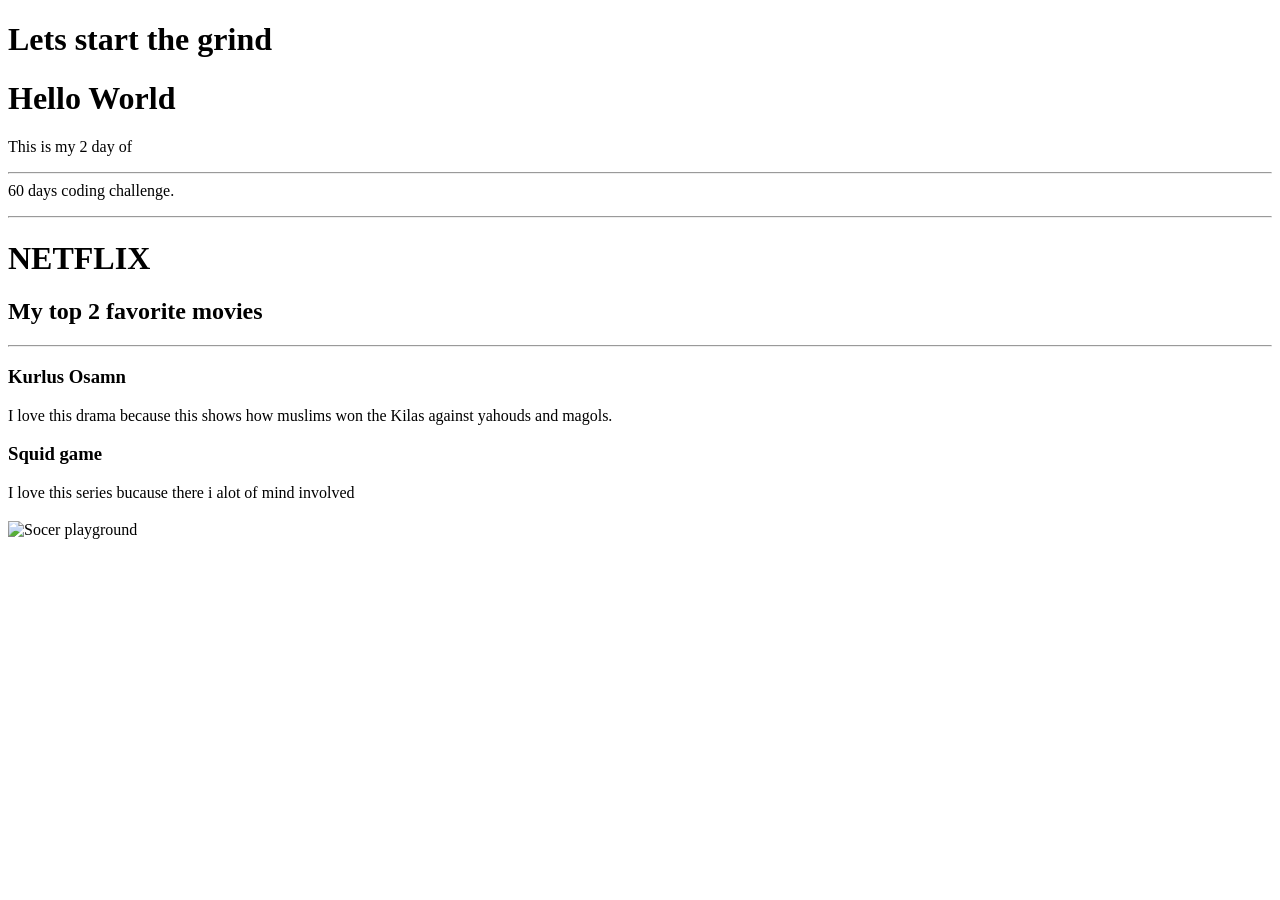
==== index.html @ 475f4680 "Update day reference in index.html" ====
<!DOCTYPE html>
<html lang="en">
    
<head>
    <meta charset="UTF-8">
    <meta name="viewport" content="width=device-width, initial-scale=1.0">
    <title>Document</title>
    <link rel="stylesheet" href="style.css">
</head>
<body>

    <div>
        <h1>Lets start the grind </h1>
    </div>
    <h1 class="first-head"> 
        Hello World
    </h1>
    <p>
        This is my 2 day of
        <hr /> <!-- <br /> another way of break the paragraph --> 
        60 days coding challenge.
    </p>
    <hr />
    <h1> NETFLIX</h1>
    <h2>My top 2 favorite movies</h2>
    <hr />
    <h3>Kurlus Osamn</h3>
    <p> I love this drama because this shows how muslims won the Kilas against yahouds and magols. </p>
    <h3>Squid game</h3>
    <p>I love this series bucause there i alot of mind involved</p>
    <h3></h3>
    <img src="https://picsum.photos/200" alt="Socer playground" />

</body>

</html>
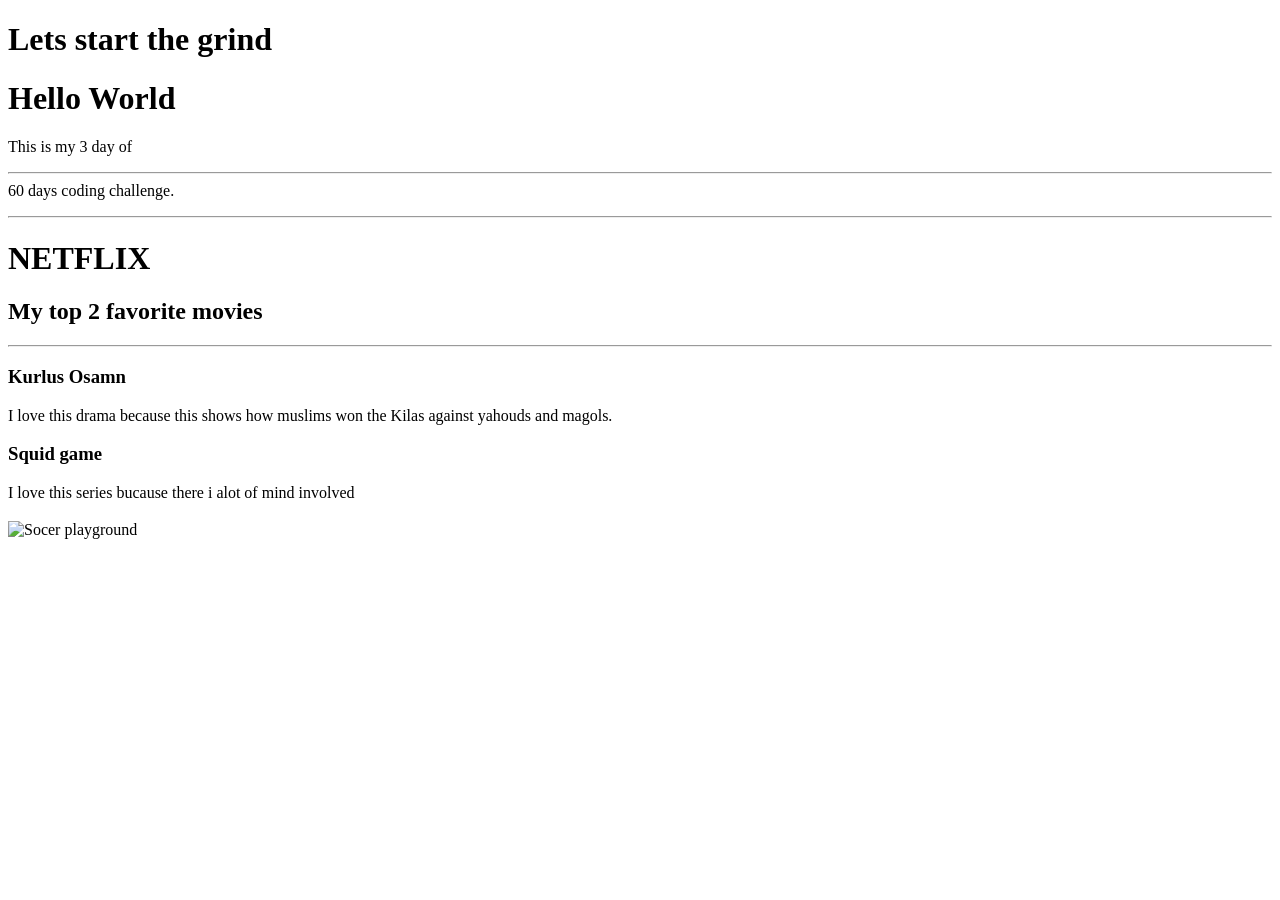
==== commit b72b650f: "Update index.html" ====
--- a/index.html
+++ b/index.html
@@ -16,7 +16,7 @@
         Hello World
     </h1>
     <p>
-        This is my 2 day of
+        This is my 3 day of
         <hr /> <!-- <br /> another way of break the paragraph --> 
         60 days coding challenge.
     </p>
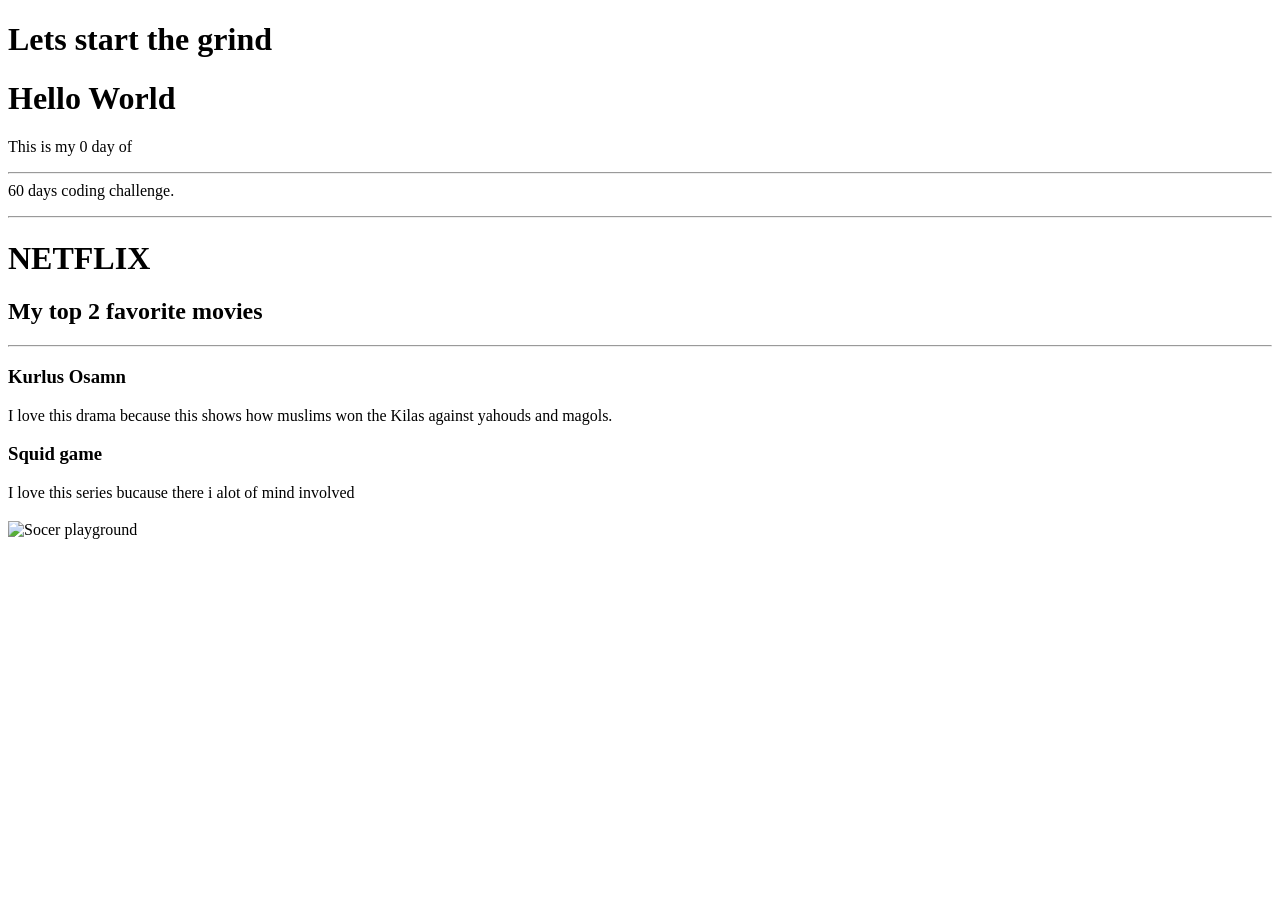
==== commit d6d689e5: "Update index.html" ====
--- a/index.html
+++ b/index.html
@@ -16,7 +16,7 @@
         Hello World
     </h1>
     <p>
-        This is my 3 day of
+        This is my 0 day of
         <hr /> <!-- <br /> another way of break the paragraph --> 
         60 days coding challenge.
     </p>
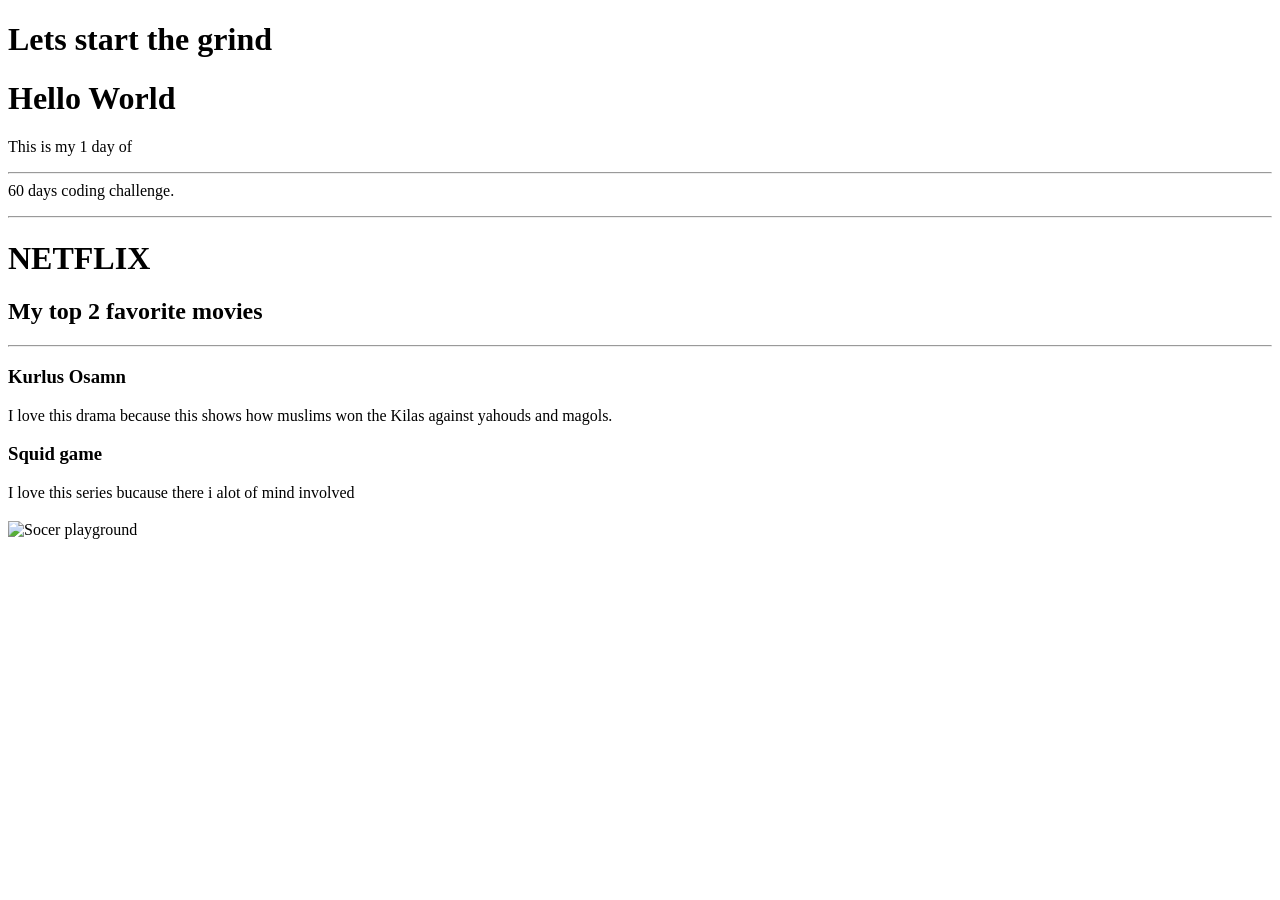
==== commit fc931dea: "Update index.html" ====
--- a/index.html
+++ b/index.html
@@ -16,7 +16,7 @@
         Hello World
     </h1>
     <p>
-        This is my 0 day of
+        This is my 1 day of
         <hr /> <!-- <br /> another way of break the paragraph --> 
         60 days coding challenge.
     </p>
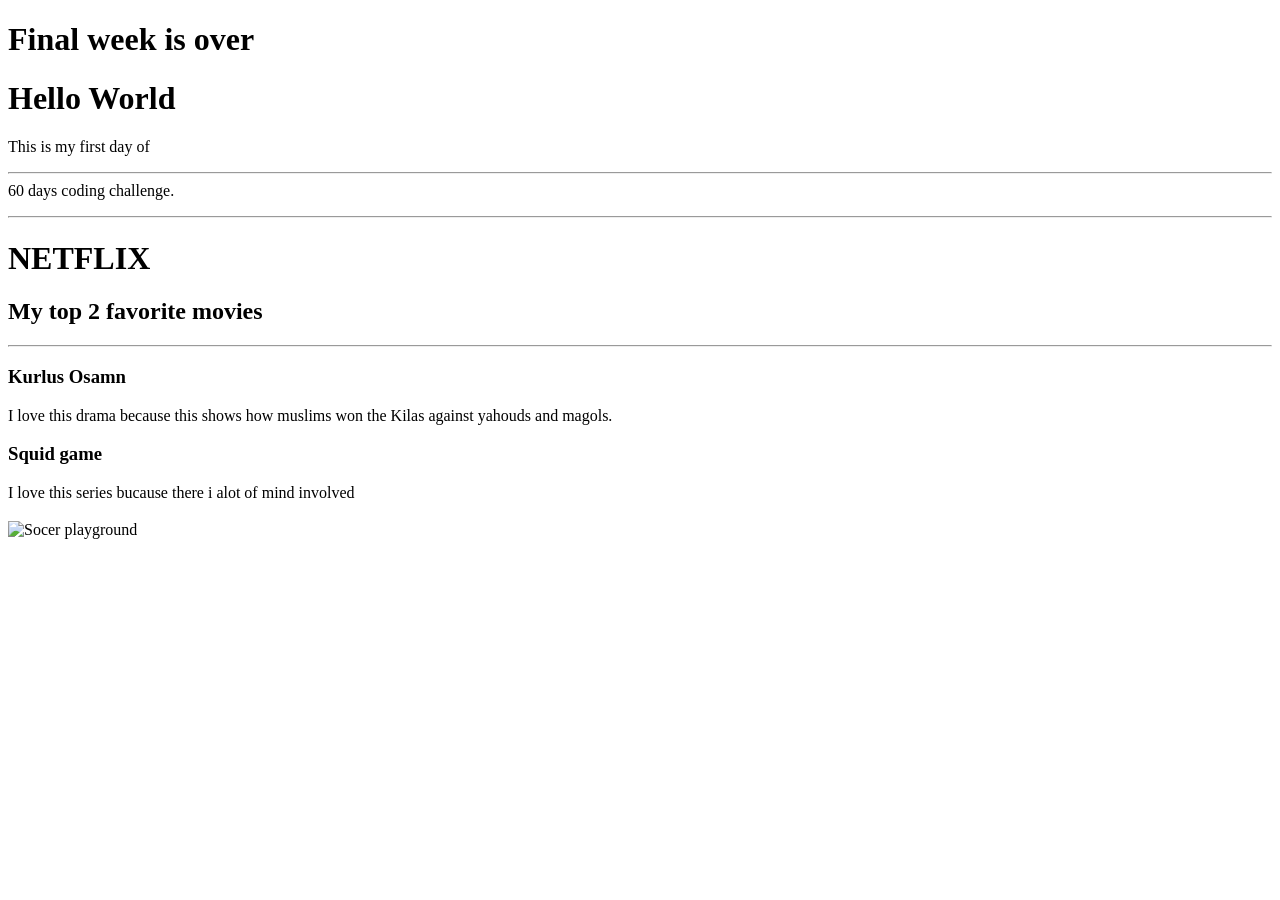
==== commit 98fd2a69: "Add files via upload" ====
--- a/index.html
+++ b/index.html
@@ -10,13 +10,13 @@
 <body>
 
     <div>
-        <h1>Lets start the grind </h1>
+        <h1>Final week is over</h1>
     </div>
     <h1 class="first-head"> 
         Hello World
     </h1>
     <p>
-        This is my 1 day of
+        This is my first day of
         <hr /> <!-- <br /> another way of break the paragraph --> 
         60 days coding challenge.
     </p>
@@ -33,4 +33,4 @@
 
 </body>
 
-</html>
+</html>
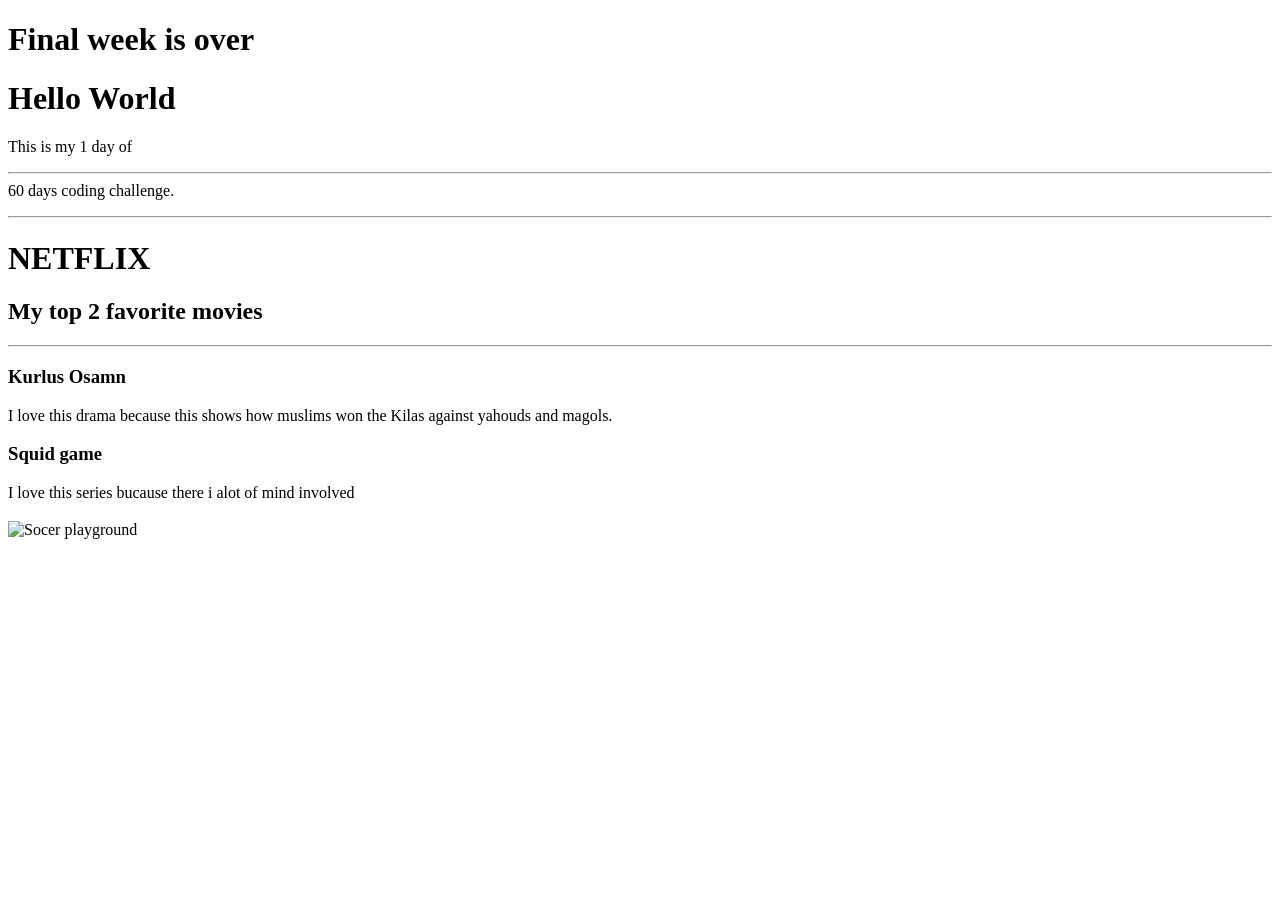
==== commit 65ebcf7e: "Update index.html" ====
--- a/index.html
+++ b/index.html
@@ -16,7 +16,7 @@
         Hello World
     </h1>
     <p>
-        This is my first day of
+        This is my 1 day of
         <hr /> <!-- <br /> another way of break the paragraph --> 
         60 days coding challenge.
     </p>
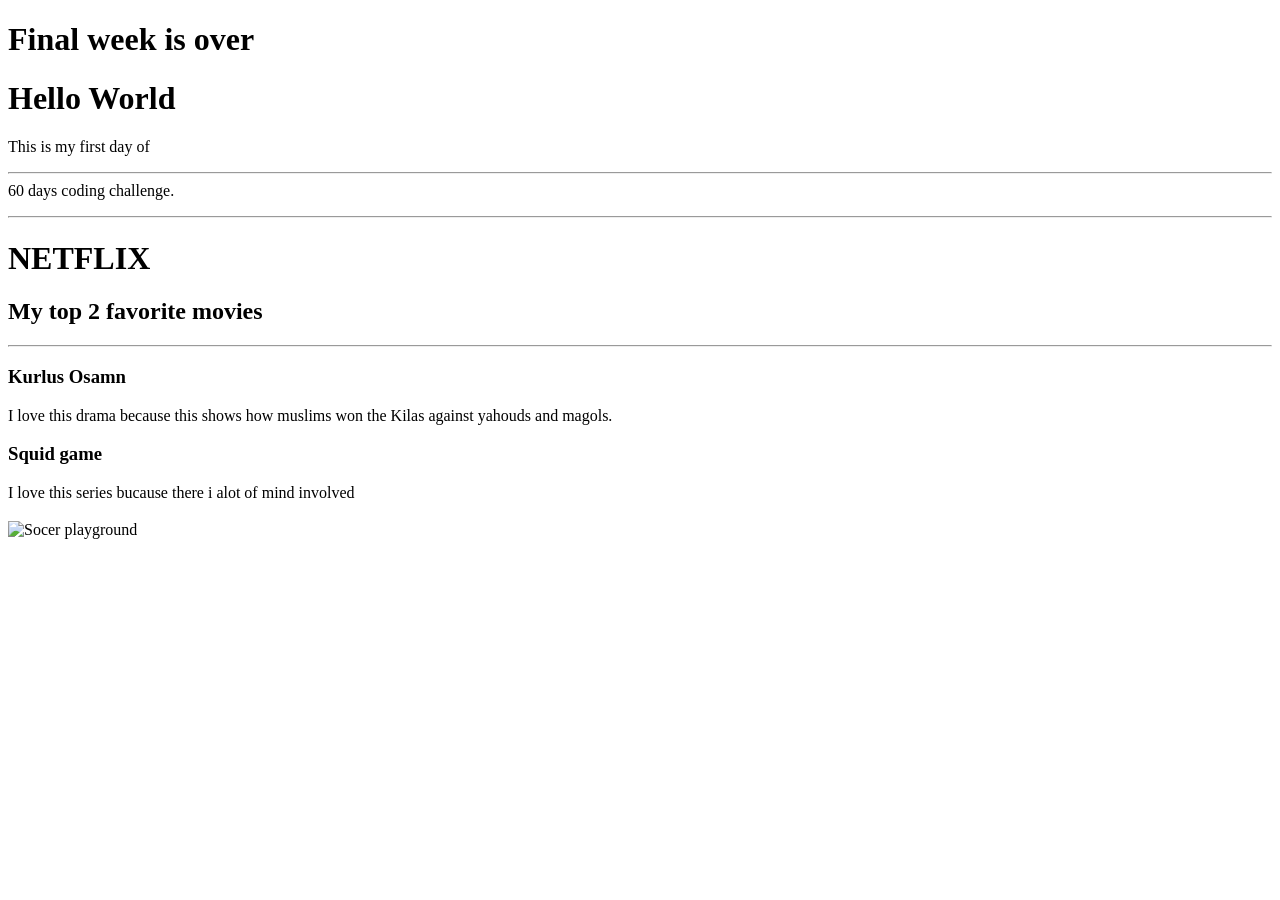
==== commit 62ae53f5: "Add files via upload" ====
--- a/index.html
+++ b/index.html
@@ -16,7 +16,7 @@
         Hello World
     </h1>
     <p>
-        This is my 1 day of
+        This is my first day of
         <hr /> <!-- <br /> another way of break the paragraph --> 
         60 days coding challenge.
     </p>
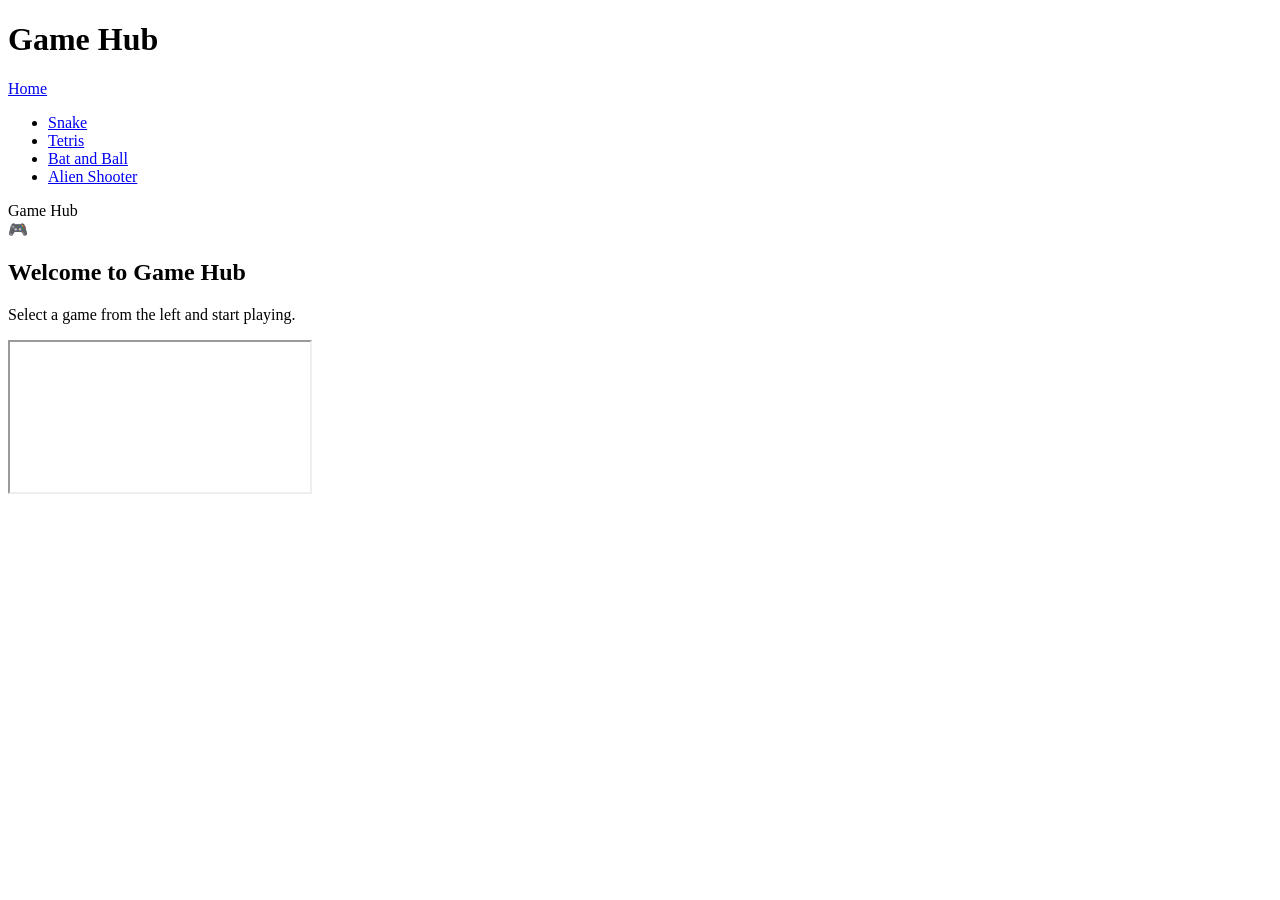
==== commit 6c29a30a: "Add files via upload" ====
--- a/index.html
+++ b/index.html
@@ -1,36 +1,71 @@
 <!DOCTYPE html>
 <html lang="en">
-    
 <head>
-    <meta charset="UTF-8">
-    <meta name="viewport" content="width=device-width, initial-scale=1.0">
-    <title>Document</title>
-    <link rel="stylesheet" href="style.css">
+  <meta charset="UTF-8" />
+  <meta name="viewport" content="width=device-width, initial-scale=1.0" />
+  <title>Game Hub</title>
+  <link rel="stylesheet" href="style.css" />
 </head>
 <body>
 
-    <div>
-        <h1>Final week is over</h1>
-    </div>
-    <h1 class="first-head"> 
-        Hello World
-    </h1>
-    <p>
-        This is my first day of
-        <hr /> <!-- <br /> another way of break the paragraph --> 
-        60 days coding challenge.
-    </p>
-    <hr />
-    <h1> NETFLIX</h1>
-    <h2>My top 2 favorite movies</h2>
-    <hr />
-    <h3>Kurlus Osamn</h3>
-    <p> I love this drama because this shows how muslims won the Kilas against yahouds and magols. </p>
-    <h3>Squid game</h3>
-    <p>I love this series bucause there i alot of mind involved</p>
-    <h3></h3>
-    <img src="https://picsum.photos/200" alt="Socer playground" />
+  <div class="bg-animation">
+    <span class="blob blob1"></span>
+    <span class="blob blob2"></span>
+    <span class="blob blob3"></span>
+    <span class="grid-glow"></span>
+  </div>
 
+  <header>
+    <h1>Game Hub</h1>
+    <a href="index.html">Home</a>
+  </header>
+
+  <div class="layout">
+
+    <aside class="sidebar">
+      <nav>
+        <ul>
+          <li><a href="#" class="game-btn" data-path="snake.html">Snake</a></li>
+          <li><a href="#" class="game-btn" data-path="tetris.html">Tetris</a></li>
+          <li><a href="#" class="game-btn" data-path="pingpong.html">Bat and Ball</a></li>
+          <li><a href="#" class="game-btn" data-path="alien-shooter.html">Alien Shooter</a></li>
+        </ul>
+      </nav>
+    </aside>
+
+    <main class="game-stage">
+      <div class="panel">
+
+        <div class="toolbar">
+          <div class="toolbar-left">
+            <span class="toolbar-dot dot-pink"></span>
+            <span class="toolbar-dot dot-yellow"></span>
+            <span class="toolbar-dot dot-green"></span>
+          </div>
+
+          <span id="currentGame" class="game-title">Game Hub</span>
+        </div>
+
+        <div id="placeholder" class="placeholder">
+          <div class="placeholder-box">
+            <div class="placeholder-icon">🎮</div>
+            <h2>Welcome to Game Hub</h2>
+            <p>Select a game from the left and start playing.</p>
+          </div>
+        </div>
+
+        <iframe
+          id="stage"
+          class="game-frame hidden"
+          src=""
+          title="Game">
+        </iframe>
+
+      </div>
+    </main>
+
+  </div>
+
+  <script src="script.js"></script>
 </body>
-
 </html>
